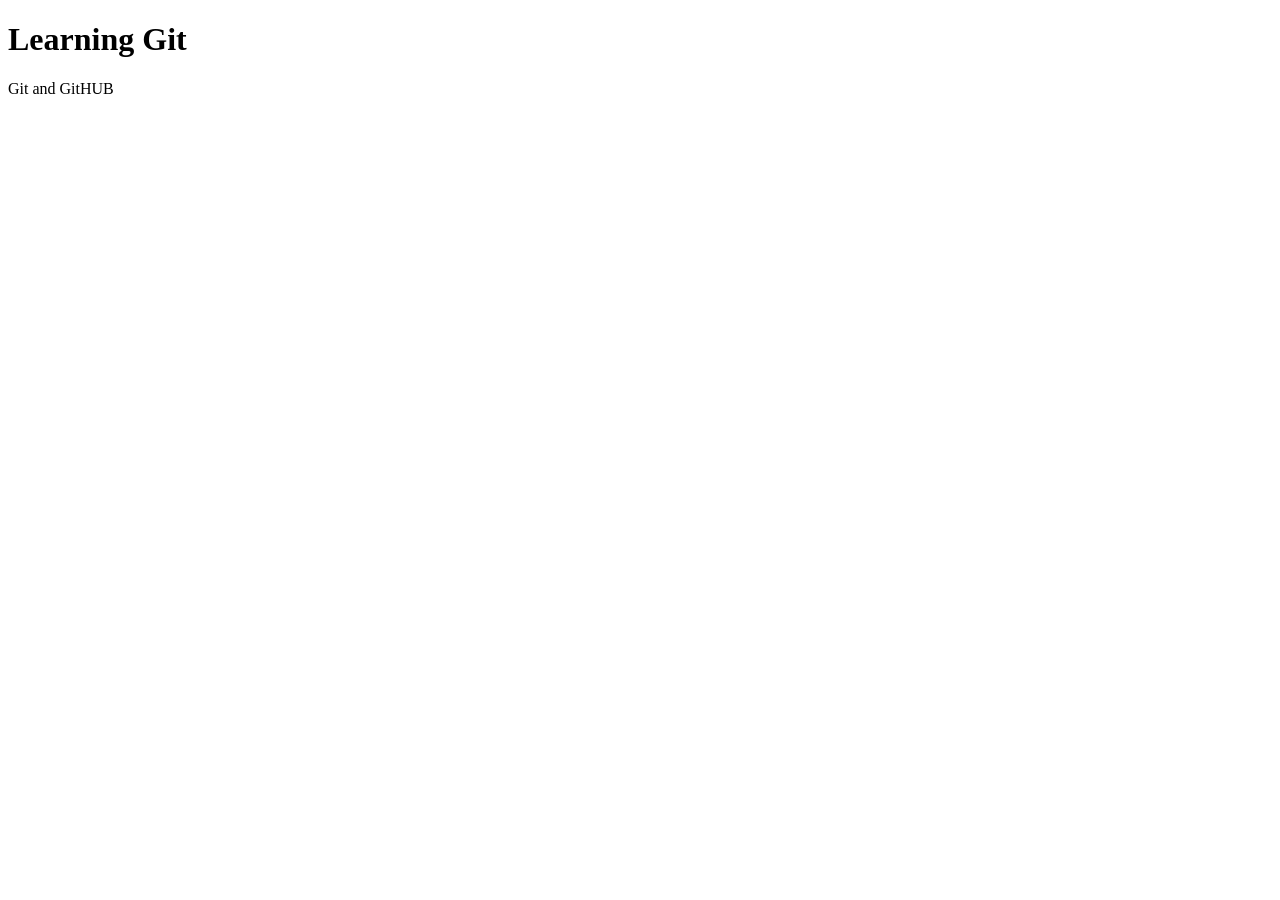
==== index.html @ d4ba89c1 "add paragraph" ====
<!DOCTYPE html>
<html lang="en">
<head>
    <meta charset="UTF-8">
    <meta name="viewport" content="width=device-width, initial-scale=1.0">
    <title>Learning Git</title>
</head>
<body>
    <h1>Learning Git</h1>
    <p>Git and GitHUB</p>
</body>
</html>
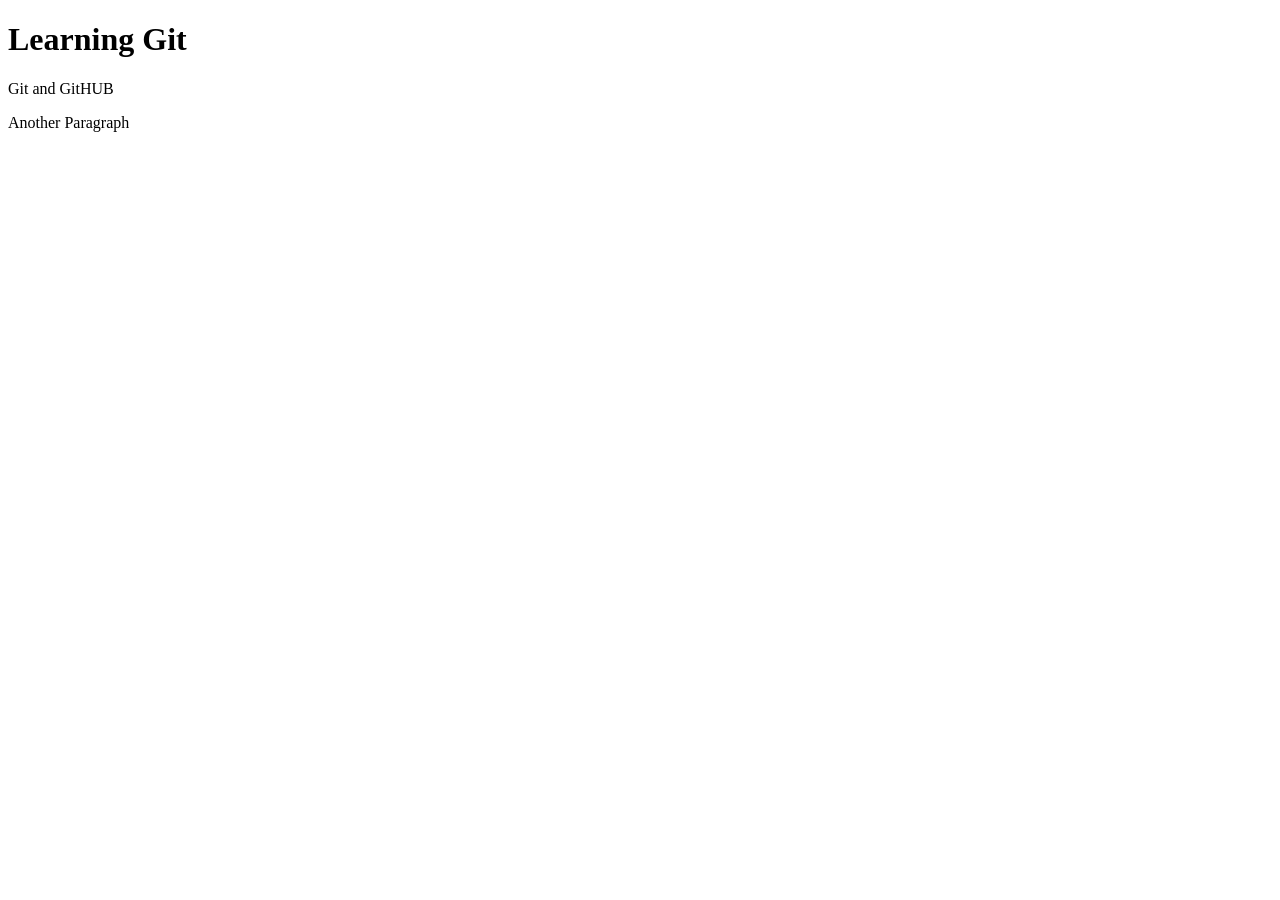
==== commit 51f27d7f: "add another para" ====
--- a/index.html
+++ b/index.html
@@ -8,5 +8,6 @@
 <body>
     <h1>Learning Git</h1>
     <p>Git and GitHUB</p>
+    <p>Another Paragraph</p>
 </body>
 </html>
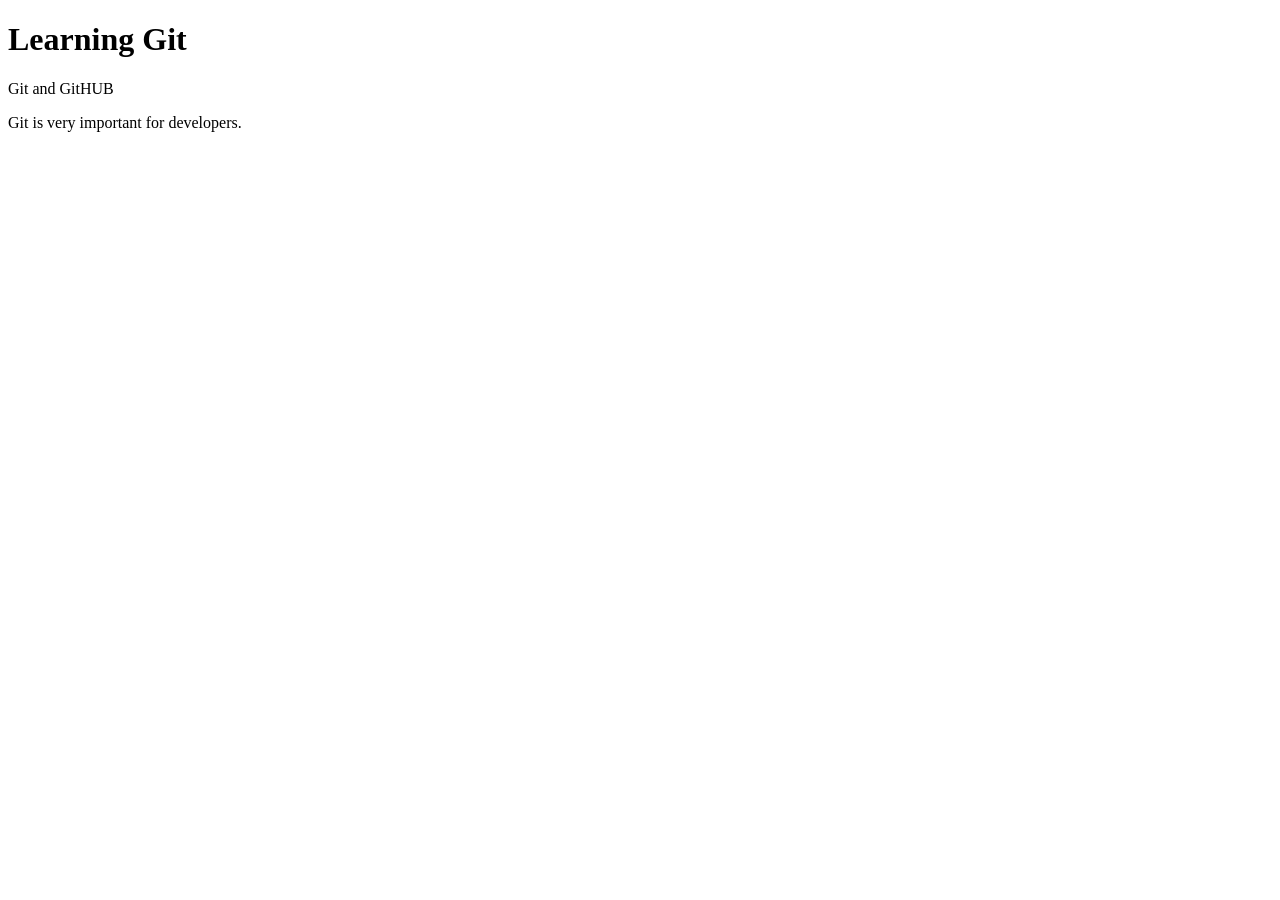
==== commit 0398955e: "modify paragraph" ====
--- a/index.html
+++ b/index.html
@@ -8,6 +8,6 @@
 <body>
     <h1>Learning Git</h1>
     <p>Git and GitHUB</p>
-    <p>Another Paragraph</p>
+    <p>Git is very important for developers.</p>
 </body>
 </html>
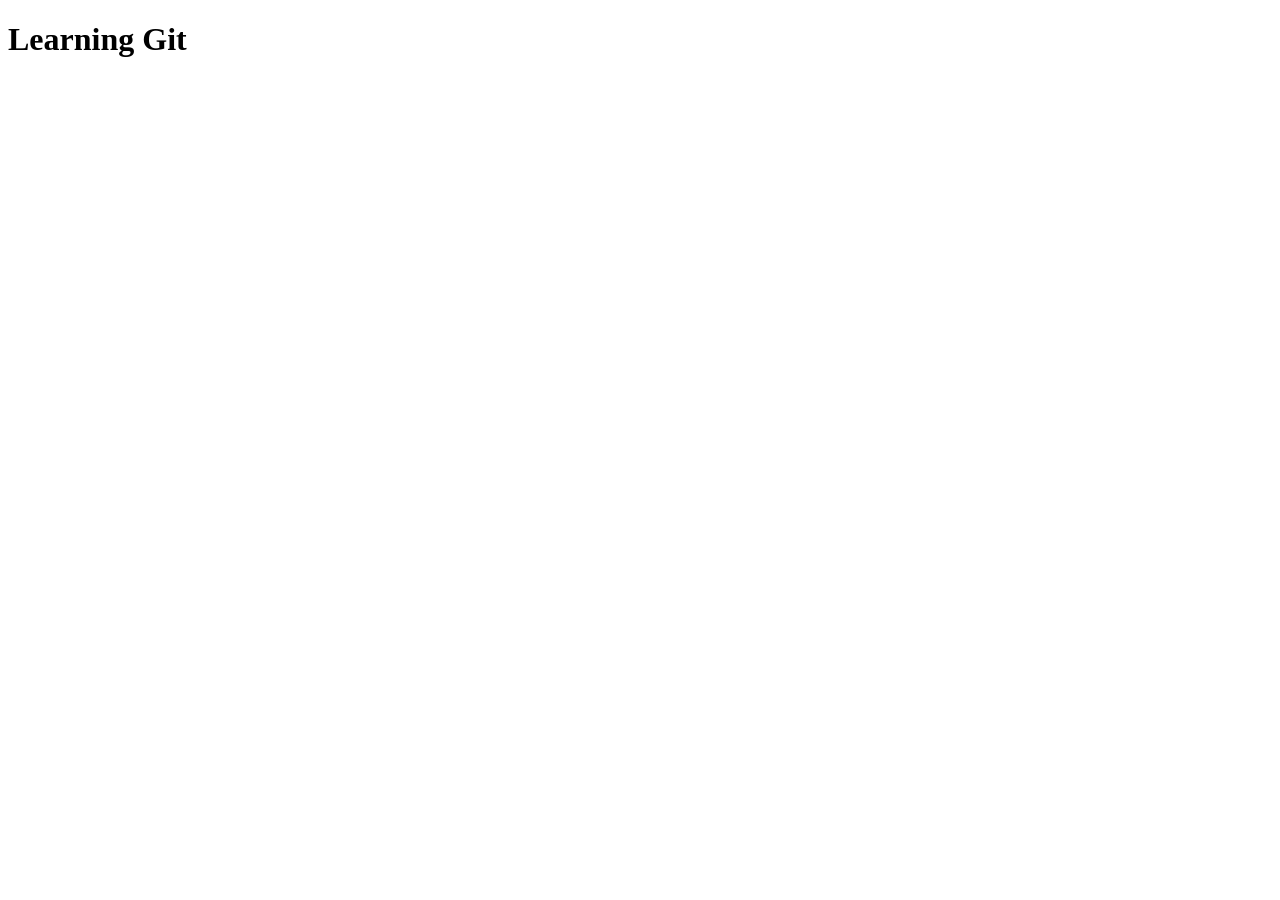
==== commit 4ddf9e9f: "Add boilerplate code in html" ====
--- a/index.html
+++ b/index.html
@@ -7,7 +7,5 @@
 </head>
 <body>
     <h1>Learning Git</h1>
-    <p>Git and GitHUB</p>
-    <p>Git is very important for developers.</p>
 </body>
 </html>
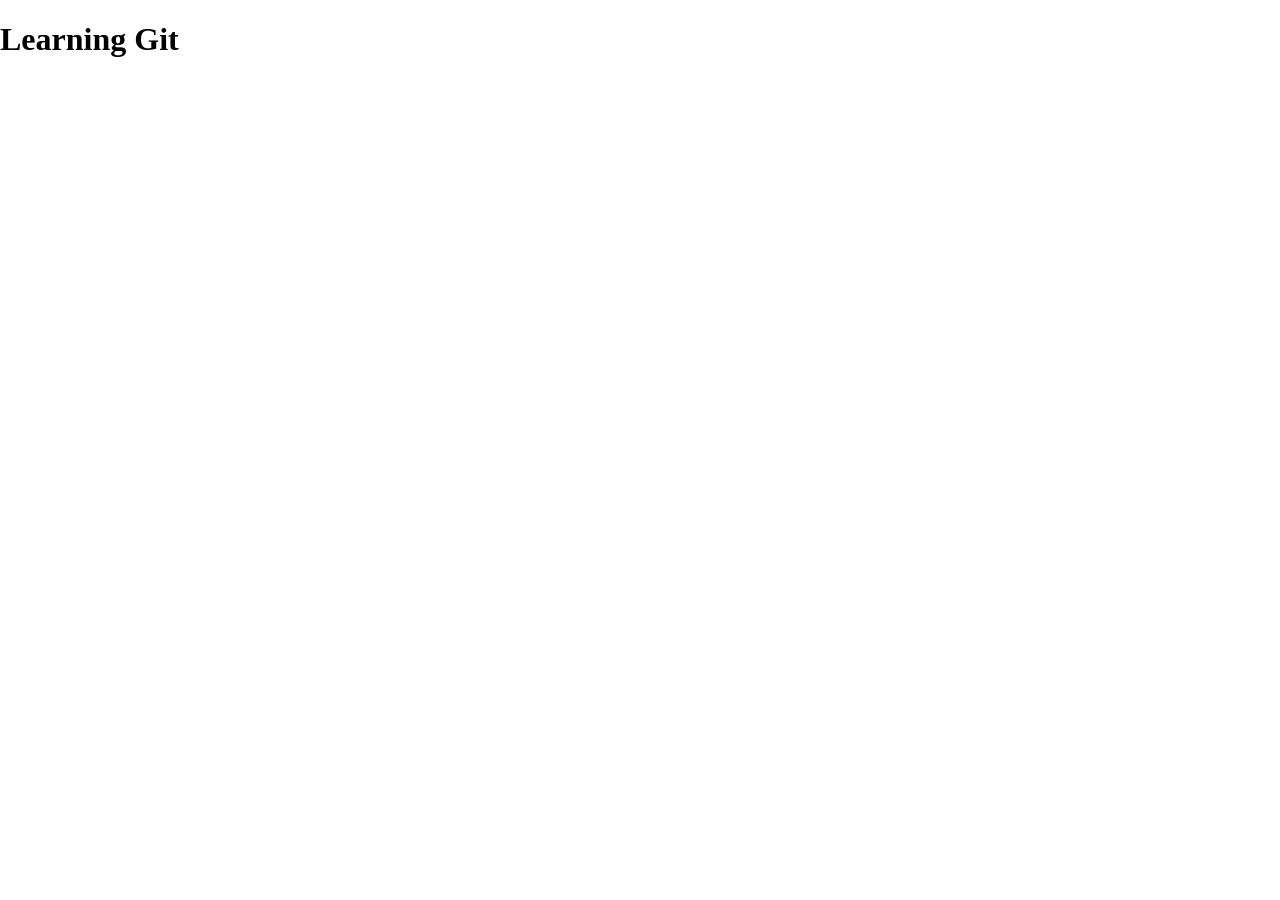
==== commit cb62a2a7: "link css file and add some basic css" ====
--- a/index.html
+++ b/index.html
@@ -4,6 +4,7 @@
     <meta charset="UTF-8">
     <meta name="viewport" content="width=device-width, initial-scale=1.0">
     <title>Learning Git</title>
+    <link rel="stylesheet" href="style.css">
 </head>
 <body>
     <h1>Learning Git</h1>
--- a/style.css
+++ b/style.css
@@ -0,0 +1,7 @@
+* {
+    box-sizing: border-box;
+}
+
+body {
+    margin: 0;
+}
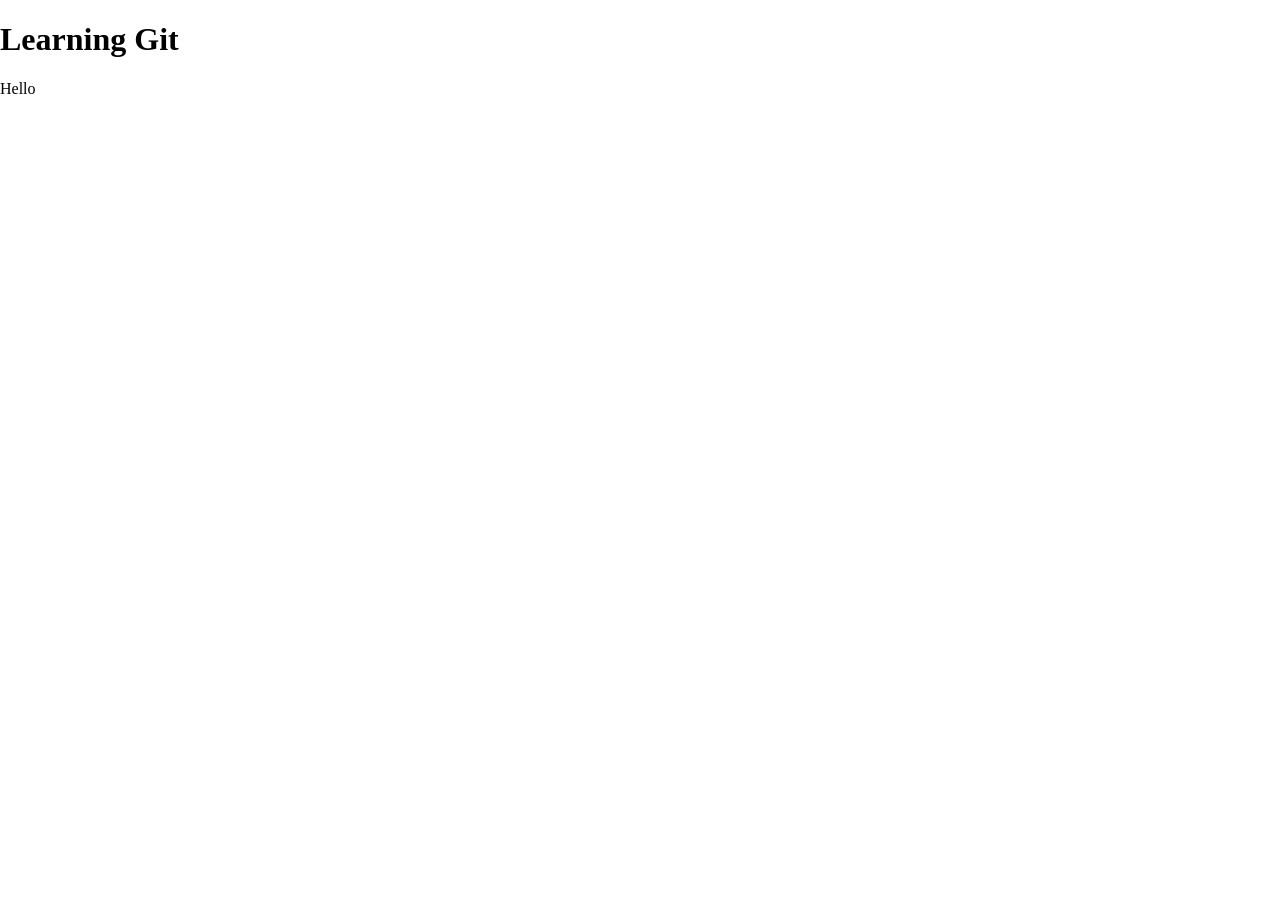
==== commit ca2f72a7: "add hello para" ====
--- a/index.html
+++ b/index.html
@@ -8,5 +8,6 @@
 </head>
 <body>
     <h1>Learning Git</h1>
+    <p>Hello</p>
 </body>
 </html>
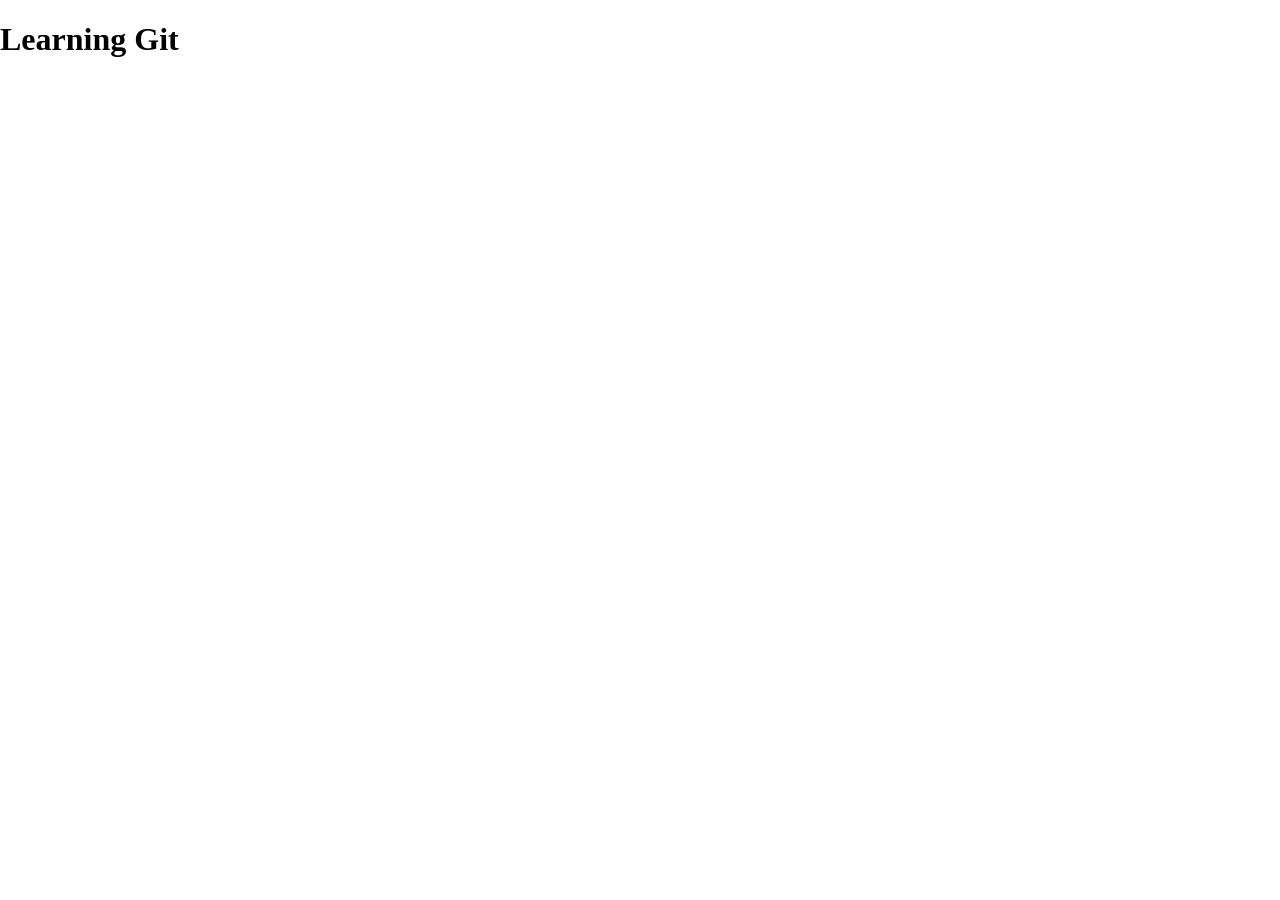
==== commit 6d021861: "remove hello paragraph" ====
--- a/index.html
+++ b/index.html
@@ -8,6 +8,5 @@
 </head>
 <body>
     <h1>Learning Git</h1>
-    <p>Hello</p>
 </body>
 </html>
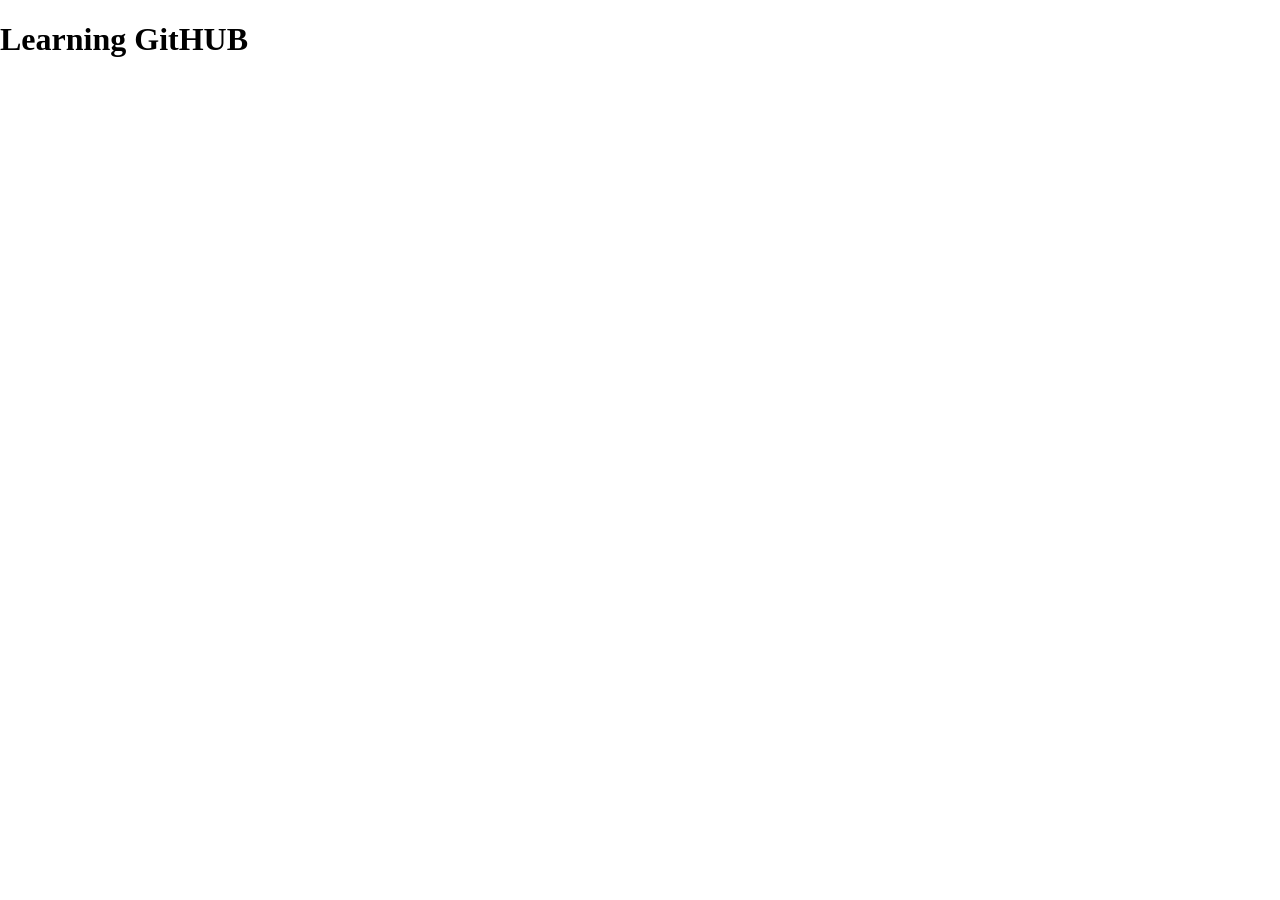
==== commit 8b36ecc6: "learning github" ====
--- a/index.html
+++ b/index.html
@@ -7,6 +7,6 @@
     <link rel="stylesheet" href="style.css">
 </head>
 <body>
-    <h1>Learning Git</h1>
+    <h1>Learning GitHUB</h1>
 </body>
-</html>+</html>
